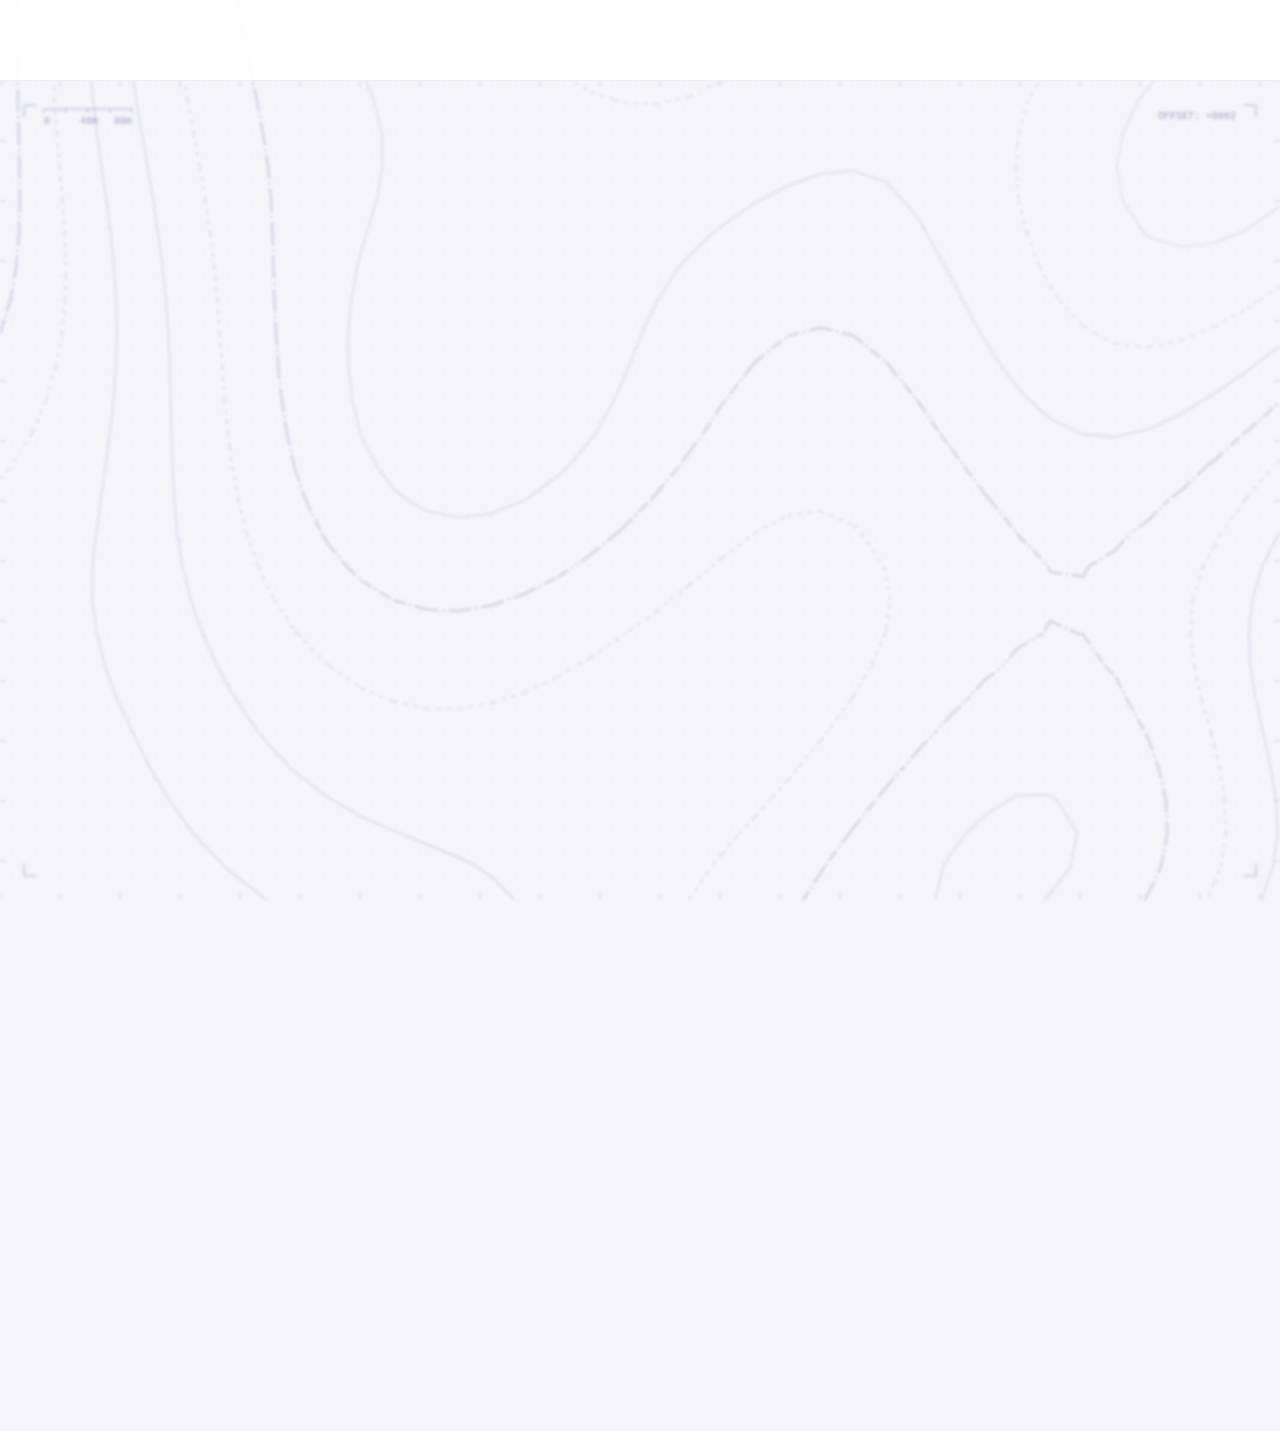
==== dev/network_animation.html @ ff88c28f "feat: Revamp website structure and styles; add new assets and templates" ====
<!DOCTYPE html>
<html lang="en">

<head>
    <meta charset="UTF-8">
    <meta name="viewport" content="width=device-width, initial-scale=1.0">
    <title>Topo Background - RobaLink</title>
    <style>
        html,
        body {
            margin: 0;
            padding: 0;
            width: 100%;
            min-height: 100%;
            background-color: #f4f4f9;
        }

        body {
            position: relative;
        }

        #draft-bg-layer {
            position: fixed;
            inset: 0;
            z-index: 0;
            pointer-events: none;
            filter: blur(1.5px);
        }

        #draft-bg {
            position: absolute;
            inset: 0;
            width: 100%;
            height: 100%;
            display: block;
        }

        #draft-overlay {
            position: absolute;
            display: block;
        }

        #main-header {
            position: sticky;
            top: 0;
            z-index: 10;
            height: 80px;
            background: rgba(255, 255, 255, 0.9);
            border-bottom: 1px solid rgba(0, 0, 0, 0.06);
        }

        main {
            position: relative;
            z-index: 1;
        }

        #hero {
            min-height: 150vh;
            box-sizing: border-box;
        }
    </style>
</head>

<body>
    <div id="draft-bg-layer" aria-hidden="true">
        <canvas id="draft-overlay"></canvas>
        <canvas id="draft-bg"></canvas>
    </div>

    <header id="main-header"></header>

    <main>
        <section id="hero"></section>
    </main>

    <script src="../js/draft-bg.js"></script>
    <script src="../js/draft-overlay.js"></script>
    <script>
        new DraftBackground('draft-bg');
        new DraftOverlay('draft-overlay');
    </script>
</body>

</html>
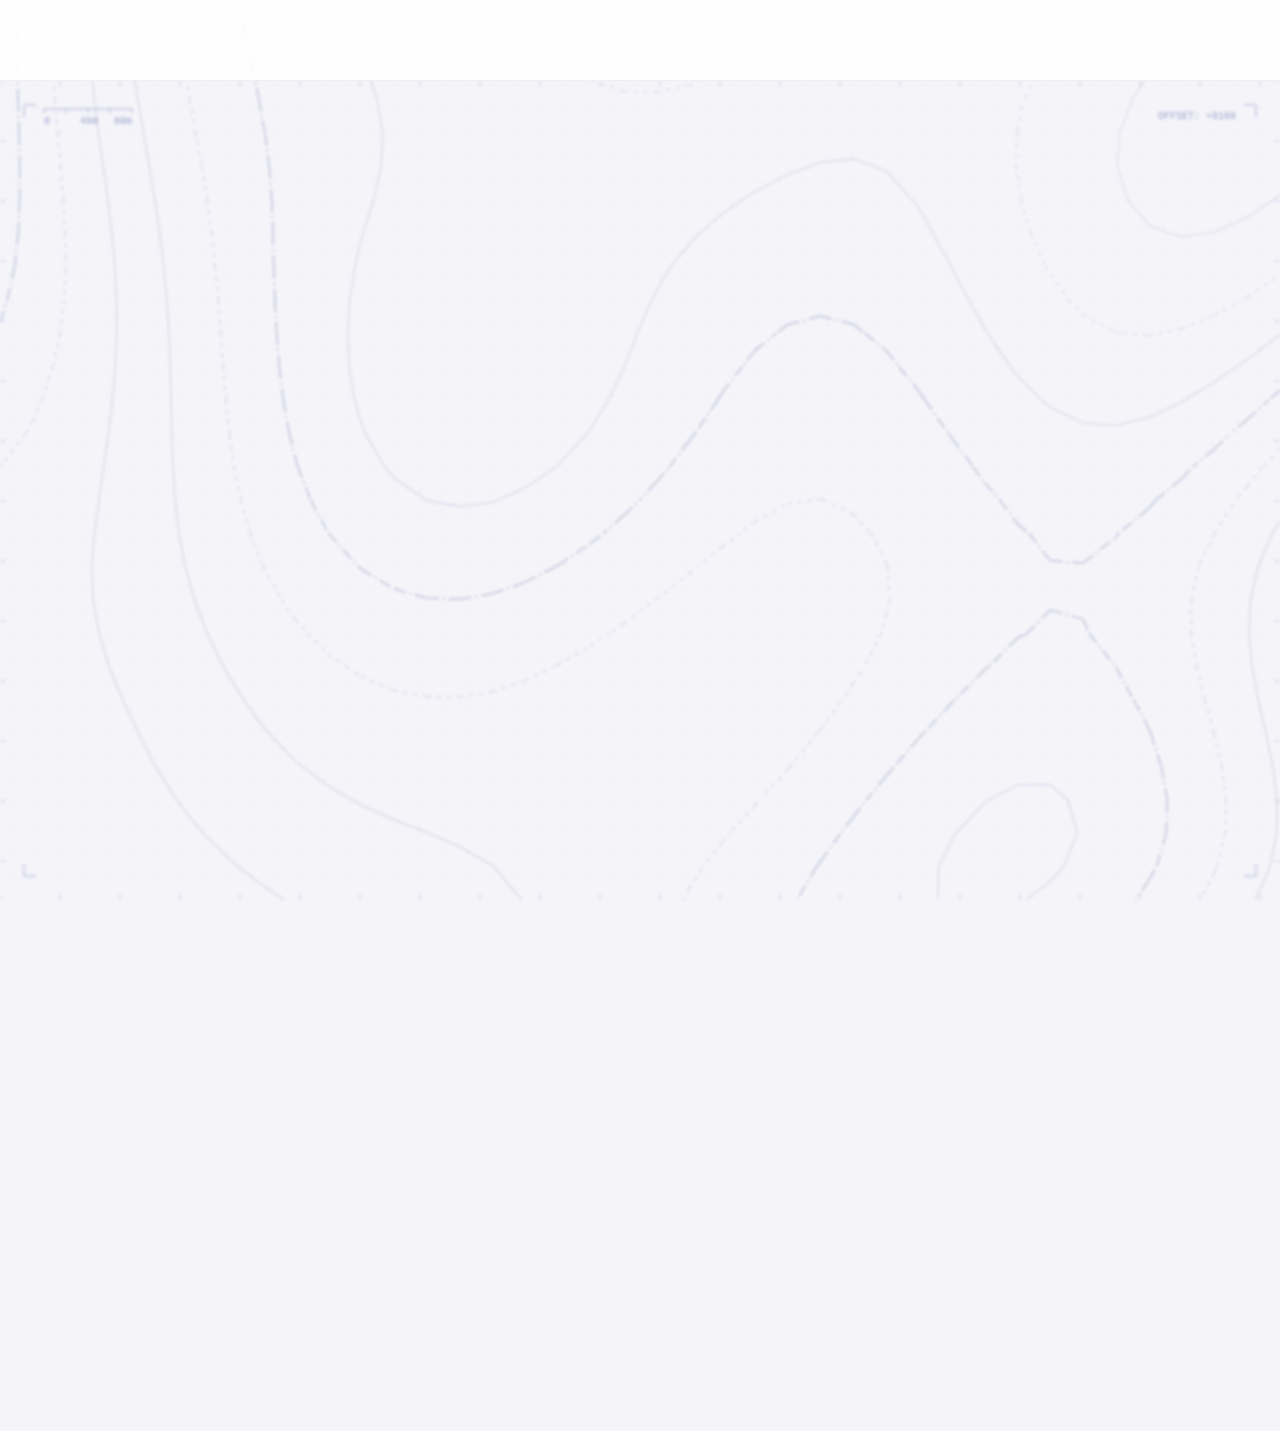
==== commit ee9f1d2a: "feat: Optimize background rendering and initial load time." ====
--- a/dev/network_animation.html
+++ b/dev/network_animation.html
@@ -73,11 +73,12 @@
         <section id="hero"></section>
     </main>
 
+    <script src="../js/anim-controller.js"></script>
     <script src="../js/draft-bg.js"></script>
     <script src="../js/draft-overlay.js"></script>
     <script>
-        new DraftBackground('draft-bg');
-        new DraftOverlay('draft-overlay');
+        new DraftBackground('draft-bg').start();
+        new DraftOverlay('draft-overlay').start();
     </script>
 </body>
 
